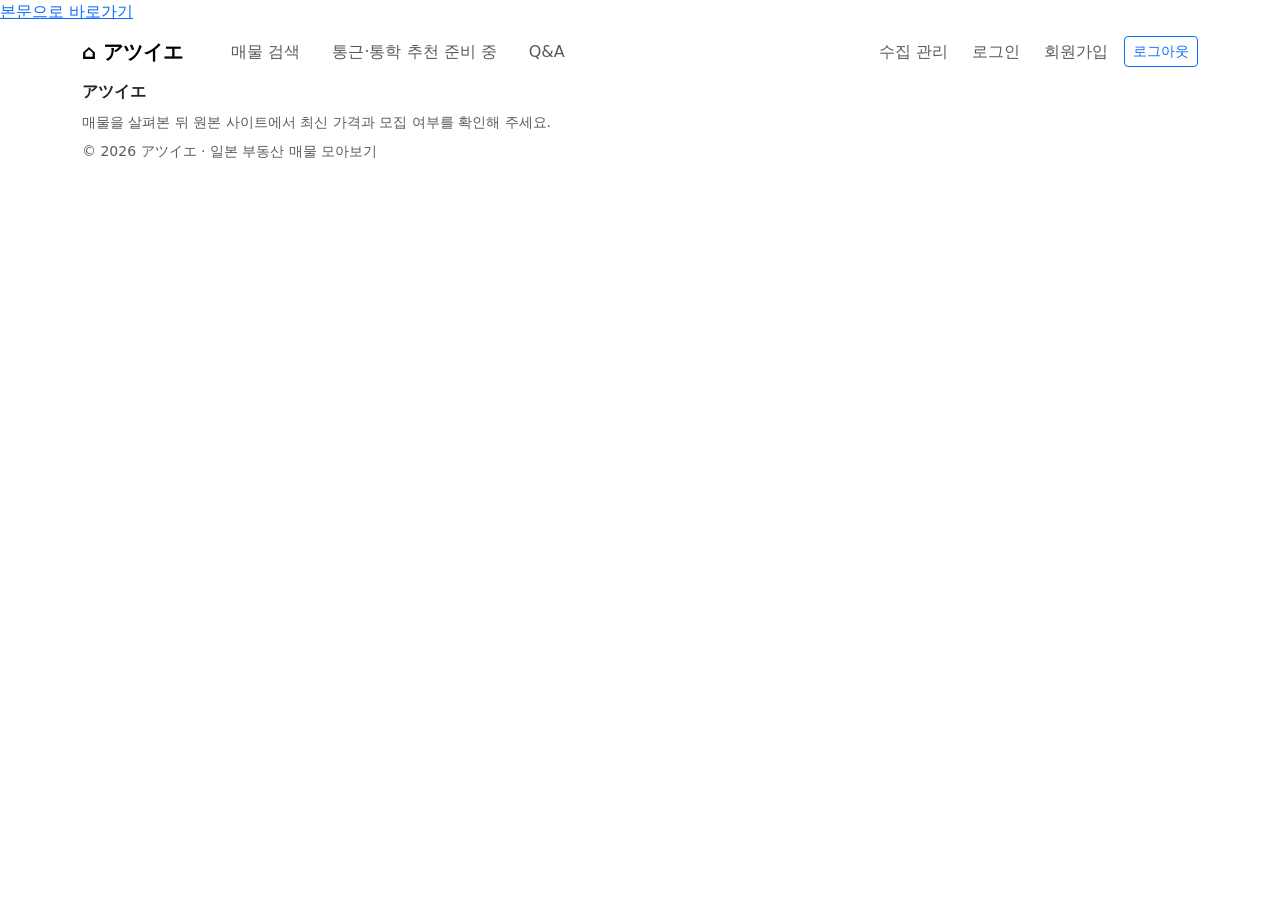
==== src/main/resources/templates/Boot/fragments/layout.html @ e7299e78 "Initial commit" ====
<!DOCTYPE html>
<!--
  [공통 레이아웃] 모든 페이지가 head·header·footer·scripts 조각을 재사용합니다.
  - templates/Boot가 Thymeleaf 기준 경로이므로 fragments/layout으로 참조합니다.
  - th:fragment는 재사용할 조각을 정의하고, th:replace는 호출 태그를 그 조각으로 교체합니다.
  - sec:authorize는 Spring Security의 실제 인증 상태에 따라 메뉴를 표시합니다.
-->
<html xmlns:th="http://www.thymeleaf.org" xmlns:sec="http://www.thymeleaf.org/extras/spring-security" lang="ko">
<head th:fragment="head(title)">
  <meta charset="UTF-8">
  <meta name="viewport" content="width=device-width, initial-scale=1">
  <meta name="description" content="일본 부동산 매물을 한곳에서 살펴보고 원본 사이트에서 자세한 정보를 확인하세요.">
  <title th:text="${title} + ' | 니혼 하우스 찾기'">니혼 하우스 찾기</title>
  <link href="https://cdn.jsdelivr.net/npm/bootstrap@5.3.3/dist/css/bootstrap.min.css" rel="stylesheet">
  <!-- 정적 CSS는 static/css 아래에 두고 URL은 /css/style.css로 접근합니다. -->
  <link th:href="@{/css/style.css}" rel="stylesheet">
</head>
<body>
<header th:fragment="header" class="site-header">
  <a href="#main-content" class="skip-link">본문으로 바로가기</a>
  <nav class="navbar navbar-expand-lg navbar-light" aria-label="주 메뉴">
    <div class="container">
      <a class="navbar-brand fw-bold" th:href="@{/}"><span class="brand-icon" aria-hidden="true">⌂</span> アツイエ</a>
      <button class="navbar-toggler" type="button" data-bs-toggle="collapse" data-bs-target="#mainMenu" aria-controls="mainMenu" aria-expanded="false" aria-label="메뉴 열기"><span class="navbar-toggler-icon"></span></button>
      <div class="collapse navbar-collapse" id="mainMenu">
        <ul class="navbar-nav me-auto ms-lg-4 gap-lg-3">
          <li class="nav-item"><a class="nav-link" th:href="@{/property/list}">매물 검색</a></li>
          <li class="nav-item"><a class="nav-link" th:href="@{/recommend/search}">통근·통학 추천 <span class="nav-note">준비 중</span></a></li>
          <li class="nav-item"><a class="nav-link" th:href="@{/qna}">Q&amp;A</a></li>
        </ul>
        <ul class="navbar-nav gap-lg-2">
          <li class="nav-item" sec:authorize="isAuthenticated()"><a class="nav-link" th:href="@{/manage/crawling}">수집 관리</a></li>
          <li class="nav-item" sec:authorize="isAnonymous()"><a class="nav-link" th:href="@{/member/login}">로그인</a></li>
          <li class="nav-item" sec:authorize="isAnonymous()"><a class="nav-link" th:href="@{/member/join}">회원가입</a></li>
          <li class="nav-item" sec:authorize="isAuthenticated()">
            <!-- 로그아웃은 POST로 처리합니다. th:action이 CSRF 숨은 토큰을 삽입합니다. -->
            <form th:action="@{/member/logout}" method="post"><button type="submit" class="btn btn-outline-primary btn-sm my-1">로그아웃</button></form>
          </li>
        </ul>
      </div>
    </div>
  </nav>
</header>
<footer th:fragment="footer" class="site-footer">
  <div class="container"><p class="fw-semibold mb-2">アツイエ</p><p class="small text-muted mb-2">매물을 살펴본 뒤 원본 사이트에서 최신 가격과 모집 여부를 확인해 주세요.</p><p class="small text-muted mb-0">© <span th:text="${#dates.year(#dates.createNow())}">2026</span> アツイエ · 일본 부동산 매물 모아보기</p></div>
</footer>
<th:block th:fragment="scripts"><script src="https://cdn.jsdelivr.net/npm/bootstrap@5.3.3/dist/js/bootstrap.bundle.min.js"></script></th:block>
</body>
</html>
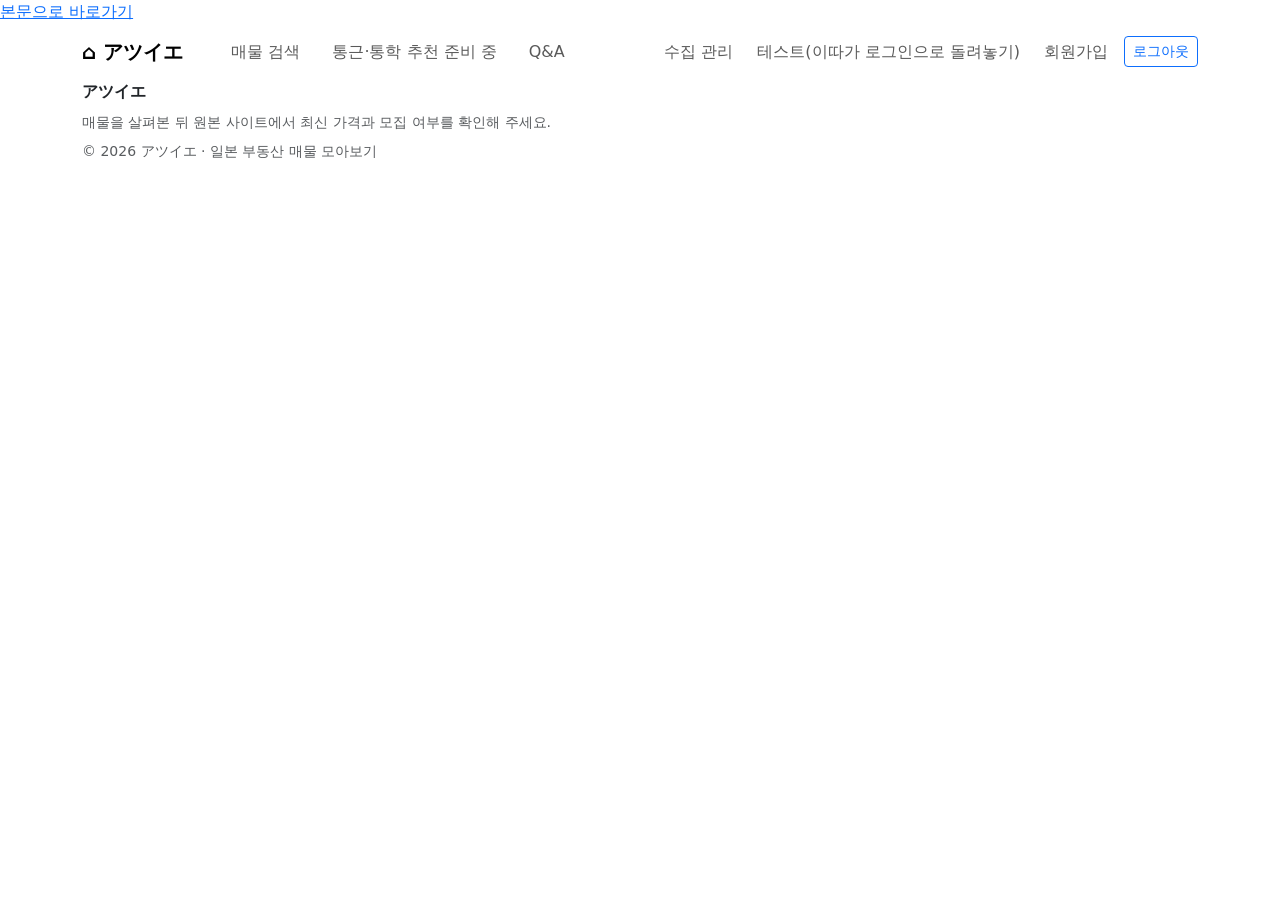
==== commit 900ca625: "1109.1444. 확인용" ====
--- a/src/main/resources/templates/Boot/fragments/layout.html
+++ b/src/main/resources/templates/Boot/fragments/layout.html
@@ -30,7 +30,7 @@
         </ul>
         <ul class="navbar-nav gap-lg-2">
           <li class="nav-item" sec:authorize="isAuthenticated()"><a class="nav-link" th:href="@{/manage/crawling}">수집 관리</a></li>
-          <li class="nav-item" sec:authorize="isAnonymous()"><a class="nav-link" th:href="@{/member/login}">로그인</a></li>
+          <li class="nav-item" sec:authorize="isAnonymous()"><a class="nav-link" th:href="@{/test/tests}">테스트(이따가 로그인으로 돌려놓기)</a></li>
           <li class="nav-item" sec:authorize="isAnonymous()"><a class="nav-link" th:href="@{/member/join}">회원가입</a></li>
           <li class="nav-item" sec:authorize="isAuthenticated()">
             <!-- 로그아웃은 POST로 처리합니다. th:action이 CSRF 숨은 토큰을 삽입합니다. -->
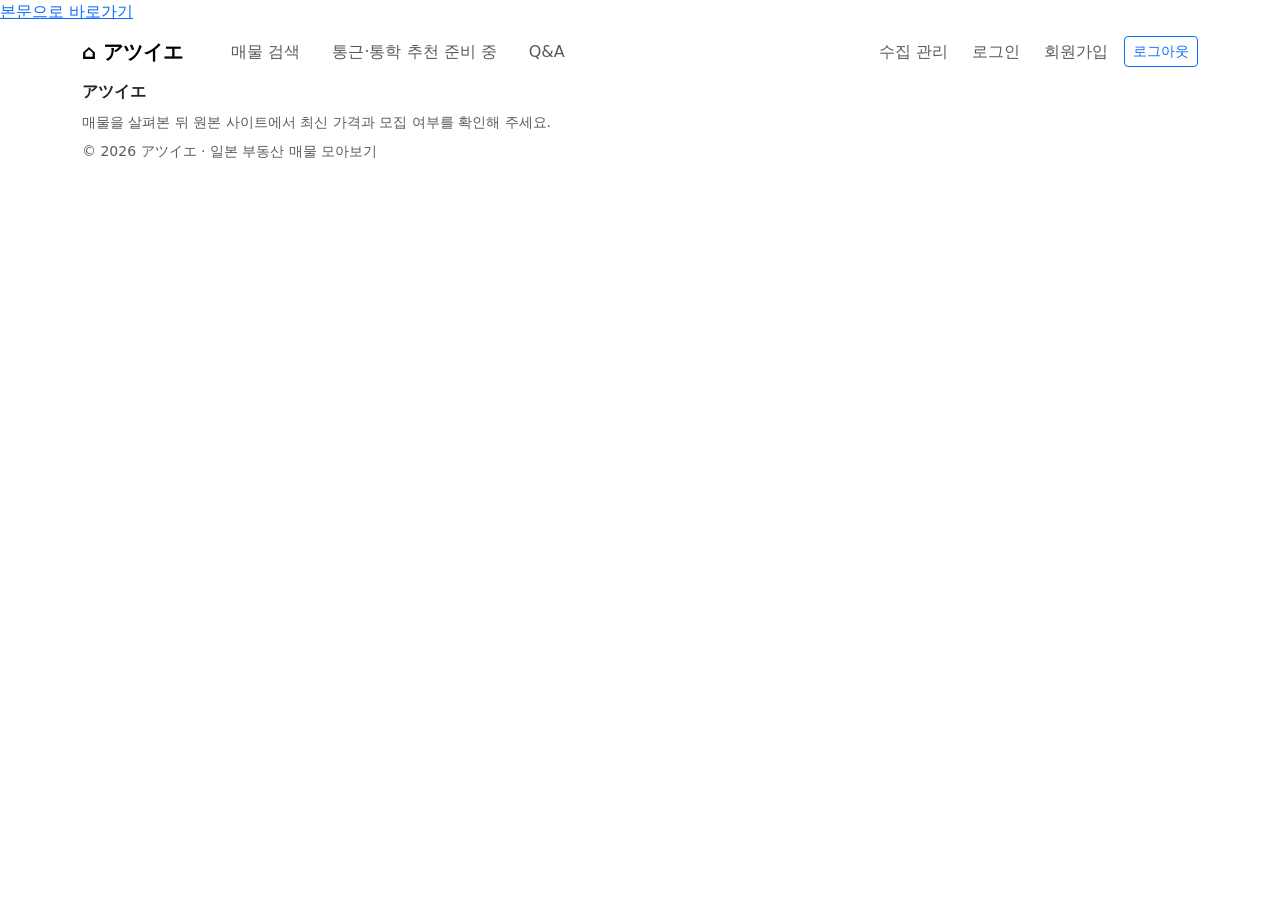
==== commit 268799f6: "11/09.14:47. 확인완료. 커밋 푸시 잘 됨." ====
--- a/src/main/resources/templates/Boot/fragments/layout.html
+++ b/src/main/resources/templates/Boot/fragments/layout.html
@@ -30,7 +30,7 @@
         </ul>
         <ul class="navbar-nav gap-lg-2">
           <li class="nav-item" sec:authorize="isAuthenticated()"><a class="nav-link" th:href="@{/manage/crawling}">수집 관리</a></li>
-          <li class="nav-item" sec:authorize="isAnonymous()"><a class="nav-link" th:href="@{/test/tests}">테스트(이따가 로그인으로 돌려놓기)</a></li>
+          <li class="nav-item" sec:authorize="isAnonymous()"><a class="nav-link" th:href="@{/member/login}">로그인</a></li>
           <li class="nav-item" sec:authorize="isAnonymous()"><a class="nav-link" th:href="@{/member/join}">회원가입</a></li>
           <li class="nav-item" sec:authorize="isAuthenticated()">
             <!-- 로그아웃은 POST로 처리합니다. th:action이 CSRF 숨은 토큰을 삽입합니다. -->
